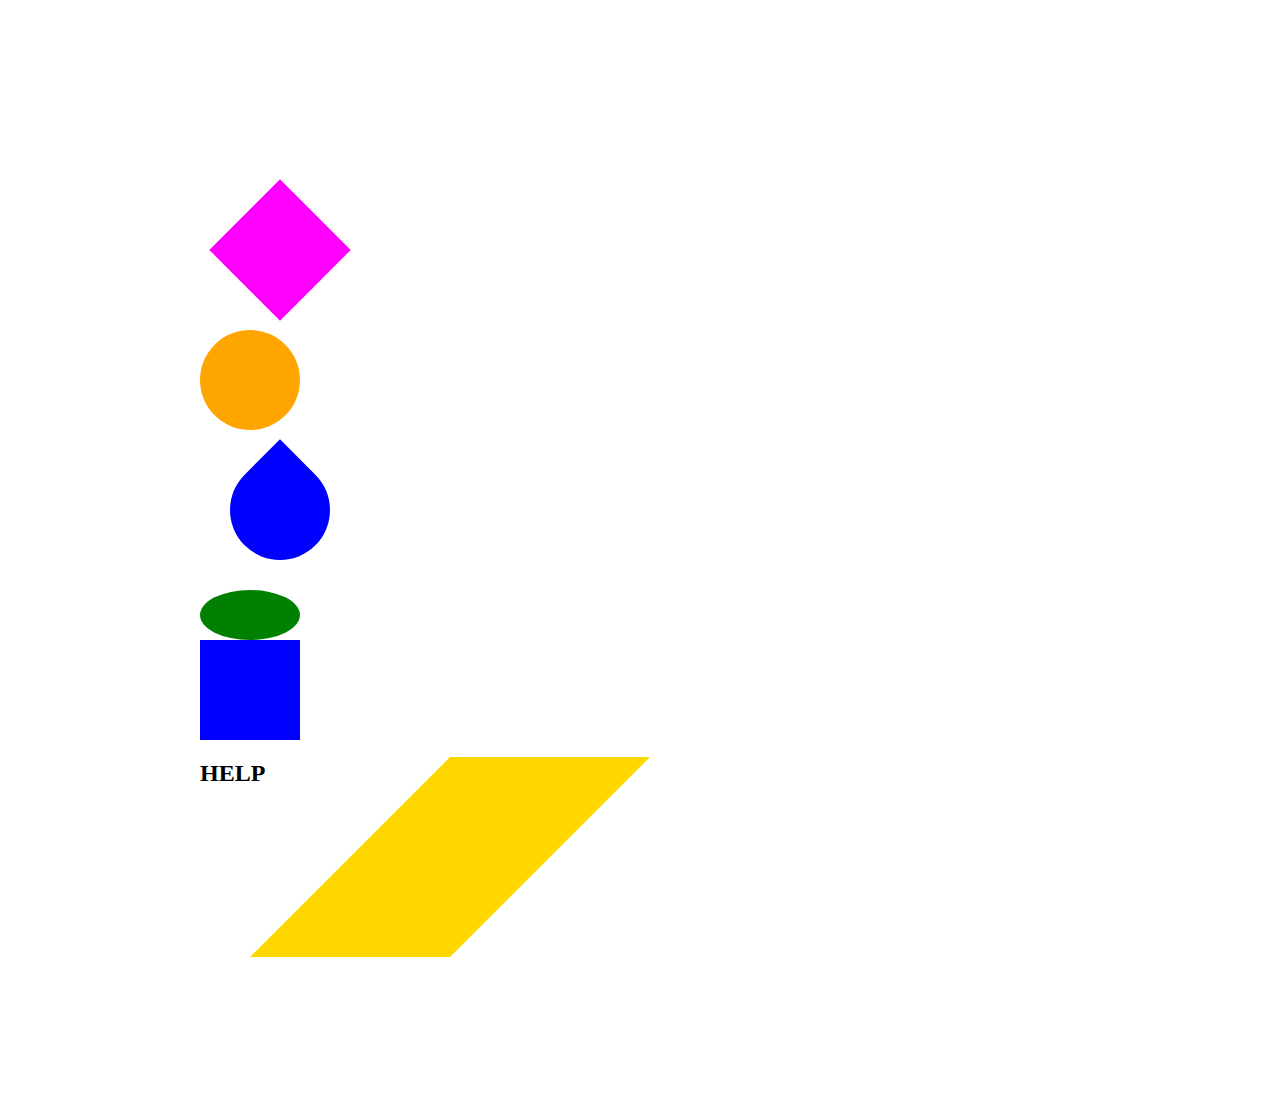
==== m2m8uf101_caballero/index.html @ ab37c3d9 "Add files via upload" ====
<!DOCTYPE html>
<html lang="en">
<head>
  <meta charset="UTF-8">
  <meta name="viewport" content="width=device-width, initial-scale=1.0">
  <meta http-equiv="X-UA-Compatible" content="ie=edge">
  <title>Document</title>
  <style>
#rombo{
  width: 100px;
  height: 100px;
  background-color: magenta;

  margin: 30px;
  -webkit-transform: rotate(45deg);
  transform: rotate(45deg);
}
body{
margin:200px;
}
#bola{
  width: 100px;
  height: 100px;
  background-color: orange;
  border-radius: 50px;
}
#gota{
  width: 100px;
  height: 100px;
  background-color: blue;
  border-radius: 0px 50px 50px 50px;
  margin: 30px;
  transform: rotate(45deg);
}
#oval{
  width: 100px;
  height: 50px;
  background-color: green;
  border-radius: 100px/50px;
  transform: rotate(0deg);
}
#lluna{
  width: 100px;
  height: 100px;
  background-color: blue;
  text-shadow: 2px 2px 2px;
}
#trapeci{
  width: 100px;
  height: 100px;
  background-color: gold;
  transform:translate(200px,0px)skew(-45deg,0deg)scale(2);
}
  </style>
</head>
<body>
  <div id="rombo"></div>
  <div id="bola"></div>
 <div id="gota"></div>
 <div id="oval"></div>
 <div id="lluna"></div>
 <h2>HELP</h2>
 <div id="trapeci"></div>


</body>
</html>
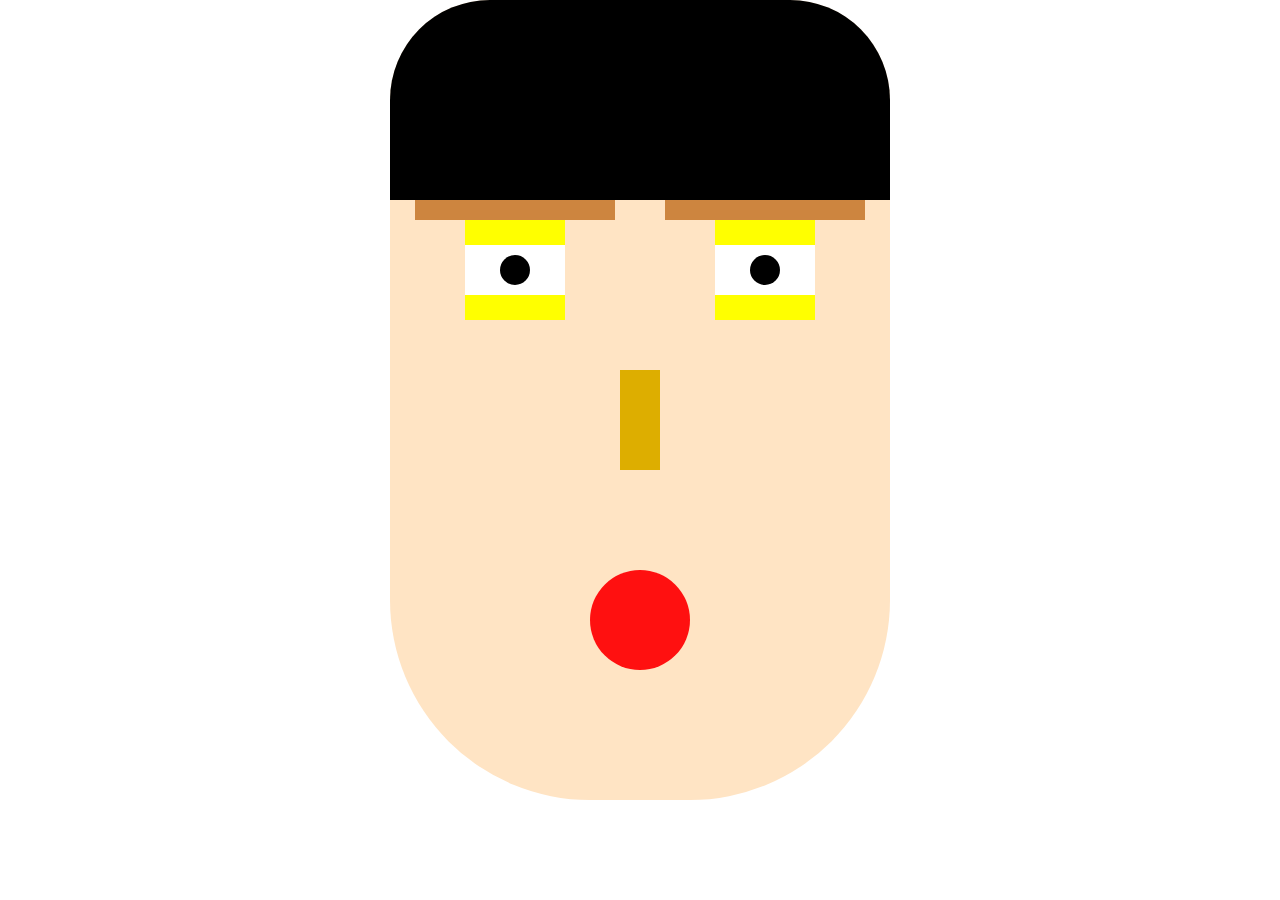
==== commit 9f4e621f: "Add files via upload" ====
--- a/m2m8uf101_caballero/index.html
+++ b/m2m8uf101_caballero/index.html
@@ -1,67 +1,55 @@
-<!DOCTYPE html>
 <html lang="en">
 <head>
   <meta charset="UTF-8">
   <meta name="viewport" content="width=device-width, initial-scale=1.0">
   <meta http-equiv="X-UA-Compatible" content="ie=edge">
-  <title>Document</title>
-  <style>
-#rombo{
-  width: 100px;
-  height: 100px;
-  background-color: magenta;
-
-  margin: 30px;
-  -webkit-transform: rotate(45deg);
-  transform: rotate(45deg);
-}
-body{
-margin:200px;
-}
-#bola{
-  width: 100px;
-  height: 100px;
-  background-color: orange;
-  border-radius: 50px;
-}
-#gota{
-  width: 100px;
-  height: 100px;
-  background-color: blue;
-  border-radius: 0px 50px 50px 50px;
-  margin: 30px;
-  transform: rotate(45deg);
-}
-#oval{
-  width: 100px;
-  height: 50px;
-  background-color: green;
-  border-radius: 100px/50px;
-  transform: rotate(0deg);
-}
-#lluna{
-  width: 100px;
-  height: 100px;
-  background-color: blue;
-  text-shadow: 2px 2px 2px;
-}
-#trapeci{
-  width: 100px;
-  height: 100px;
-  background-color: gold;
-  transform:translate(200px,0px)skew(-45deg,0deg)scale(2);
-}
-  </style>
+  <title>Index</title>
+  <link rel="stylesheet" href="m2m8uf101_caballero.css">
 </head>
 <body>
-  <div id="rombo"></div>
-  <div id="bola"></div>
- <div id="gota"></div>
- <div id="oval"></div>
- <div id="lluna"></div>
- <h2>HELP</h2>
- <div id="trapeci"></div>
+    <div class="cap">
+        <div class="pel">
+
+        </div>
+        <div class="ulls">
+          <div class="celles">
+            <div class="cella esquerra"></div>
+            <div class="cella dreta"></div>
+          </div>
+          <div class="parpelles">
+            <div class="parpella esquerra"></div>
+            <div class="parpella dreta"></div>
+          </div>
+          <div class="pestanyes">
+            <div class="pestanya esquerra pest_esq"></div>
+            <div class="pestanya dreta pest_dre"></div>
+          </div>
+          <div class="iris">
+            <div class="irisesquerra"></div>
+            <div class="irisdreta"></div>
+          </div>
+          <div class="pupila">
+            <div class="pupilaesquerra"></div>
+            <div class="pupiladreta"></div>
+          </div>
+        </div>
+        <div class="orelles">
+          <div class="orellaesquerra"></div>
+          <div class="orelladreta"></div>
+        </div>
+        <div class="nas">
+          <div class="nas1"></div>
+          <div class="nas2"></div>
+        </div>
+        <div class="boca">
+
+        </div>
 
 
+
+
+
+
+      </div>
 </body>
 </html>
--- a/m2m8uf101_caballero/m2m8uf101_caballero.css
+++ b/m2m8uf101_caballero/m2m8uf101_caballero.css
@@ -0,0 +1,112 @@
+body{
+  margin: 0;
+  padding: 0;
+}
+
+div{
+  overflow: visible;
+  position: relative;
+}
+
+.cap{
+  width: 500px;
+  height: 800px;
+  background-color:#FFE4C4;
+  margin: 0 auto;
+  border-radius: 100px 100px 200px 200px;
+}
+
+.pel{
+  height: 200px;
+  background-color: black;
+  border-radius: 100px 100px 0 0;
+}
+
+.ulls{
+  height: 20px;
+
+  background-color:;
+}
+
+.celles{
+  height: 20px;
+  background-color: ;
+  clear: both;
+}
+
+.cella{
+  width: 200px;
+  height: 20px;
+  background-color: #CD853F;
+  margin: 0 25px;
+}
+
+.esquerra{
+  float: left;
+  clear: left;
+}
+
+
+.dreta{
+  float: right;
+  clear: right;
+}
+
+.parpelles{
+  height: 60px;
+  background-color:;
+  margin: 0;
+}
+
+.parpella{
+  width: 100px;
+  height: 100px;
+  background-color:white;
+  margin: 0 75px;}
+
+.pestanyes{
+height: 80px;
+background-color: ;
+margin: 0 75px;
+
+}
+.pestanya{
+  height: 50px;
+  width: 100px;
+  background-color: ;
+  margin: 0;
+  top: -100px;
+  border-top: solid yellow 25px;
+  border-bottom: solid yellow 25px;
+}
+.nas{
+  width: 40px;
+  height: 100px;
+  background-color: #DDAE00;
+  left: 230px;
+  top: 150px;
+}
+.boca{
+  width: 100px;
+  height: 100px;
+  border-radius: 100px;
+  background-color: #FF1010;
+  left: 200px;
+  top: 250px;
+}
+.irisesquerra{
+  width: 30px;
+  height: 30px;
+  background-color: black;
+border-radius: 30px;
+top:-105px;
+left: 110px;
+}
+.irisdreta{
+  width: 30px;
+  height: 30px;
+  background-color: black;
+  border-radius: 30px;
+  top: -135px;
+  left: 360px;
+}
